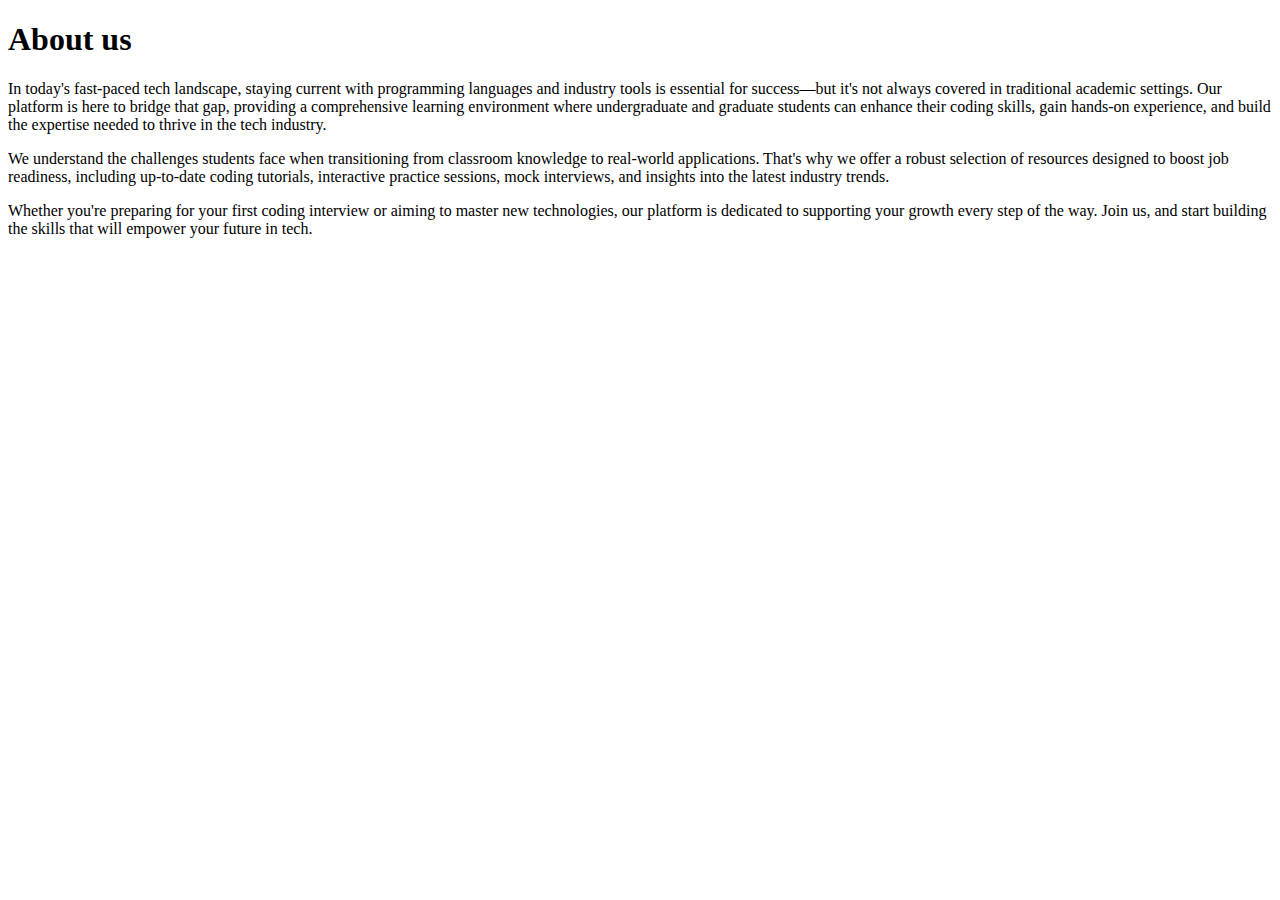
==== about.html @ ad16bfa0 "Add about.html" ====
<!DOCTYPE html>
<html lang="en">
    <head>
        <meta charset="UTF-8">
        <meta name="viewport" content="width=device-width, initial-scale=1.0">
        <title>About Us</title>
    </head>
    <body>
        <h1>About us</h1>
        <p>
            In today's fast-paced tech landscape, staying current with programming languages and industry tools is essential for success—but it's not always covered in traditional academic settings. 
            Our platform is here to bridge that gap, providing a comprehensive learning environment where undergraduate and graduate students can enhance their coding skills, gain hands-on experience, and build the expertise needed to thrive in the tech industry.
        </p>
        
        <p>
            We understand the challenges students face when transitioning from classroom knowledge to real-world applications. 
            That's why we offer a robust selection of resources designed to boost job readiness, including up-to-date coding tutorials, interactive practice sessions, mock interviews, and insights into the latest industry trends.
        </p>

        <p>
            Whether you're preparing for your first coding interview or aiming to master new technologies, our platform is dedicated to supporting your growth every step of the way. 
            Join us, and start building the skills that will empower your future in tech.
        </p>
    </body>
</html>
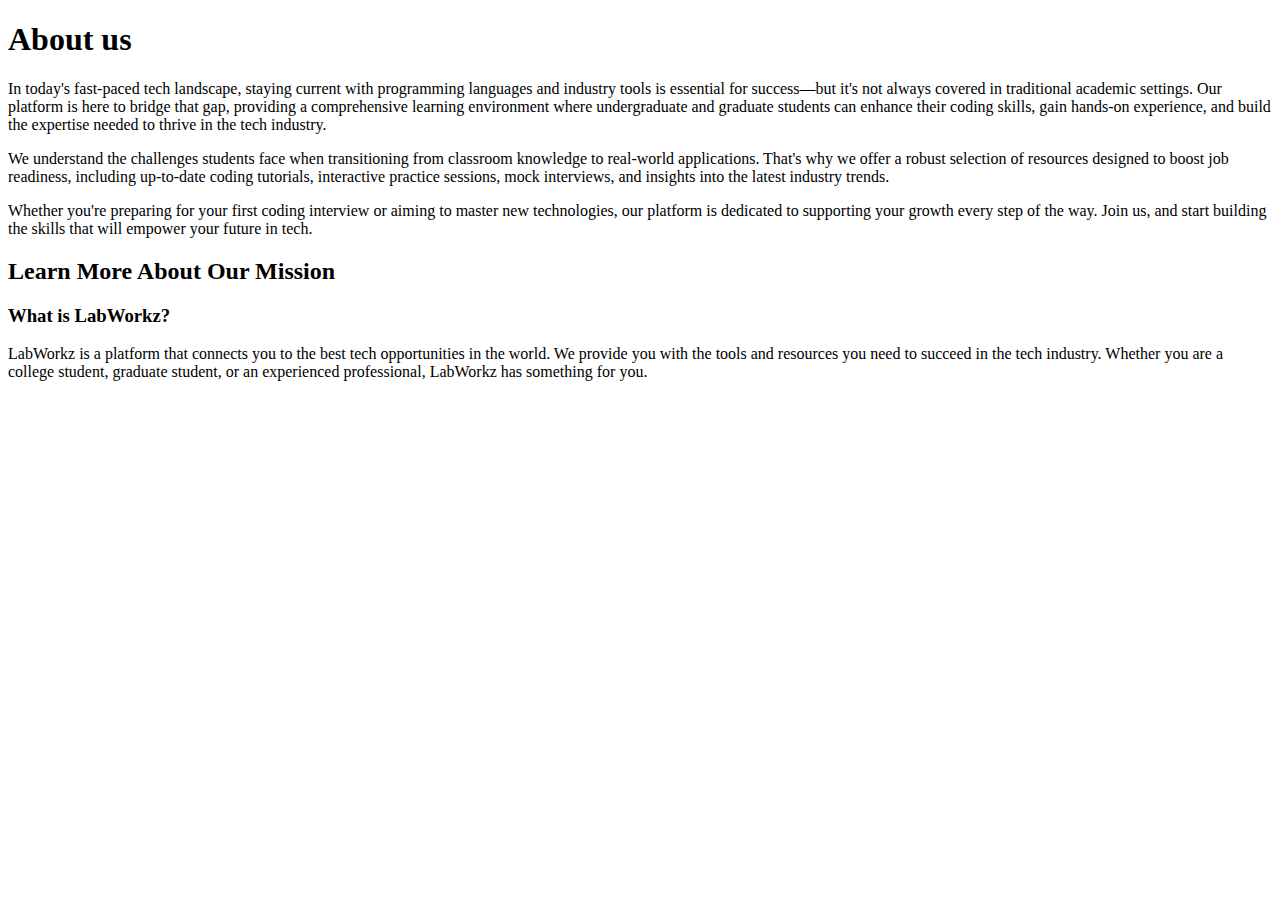
==== commit 536ba2fb: "pushing the new css and the home and about pages." ====
--- a/about.html
+++ b/about.html
@@ -3,7 +3,7 @@
     <head>
         <meta charset="UTF-8">
         <meta name="viewport" content="width=device-width, initial-scale=1.0">
-        <title>About Us</title>
+        <title>Learn More About Us</title>
     </head>
     <body>
         <h1>About us</h1>
@@ -11,15 +11,22 @@
             In today's fast-paced tech landscape, staying current with programming languages and industry tools is essential for success—but it's not always covered in traditional academic settings. 
             Our platform is here to bridge that gap, providing a comprehensive learning environment where undergraduate and graduate students can enhance their coding skills, gain hands-on experience, and build the expertise needed to thrive in the tech industry.
         </p>
-        
         <p>
             We understand the challenges students face when transitioning from classroom knowledge to real-world applications. 
             That's why we offer a robust selection of resources designed to boost job readiness, including up-to-date coding tutorials, interactive practice sessions, mock interviews, and insights into the latest industry trends.
         </p>
-
         <p>
             Whether you're preparing for your first coding interview or aiming to master new technologies, our platform is dedicated to supporting your growth every step of the way. 
             Join us, and start building the skills that will empower your future in tech.
         </p>
+        <h2>Learn More About Our Mission</h2>
+        <p>
+            <h3>What is LabWorkz?</h3>
+            <p>LabWorkz is a platform that connects you to the best tech opportunities in the world. 
+                We provide you with the tools and resources you need to succeed in the tech industry. 
+                Whether you are a college student, graduate student, or an experienced professional, LabWorkz has something for you.
+            </p>
+        </p>
+
     </body>
 </html>